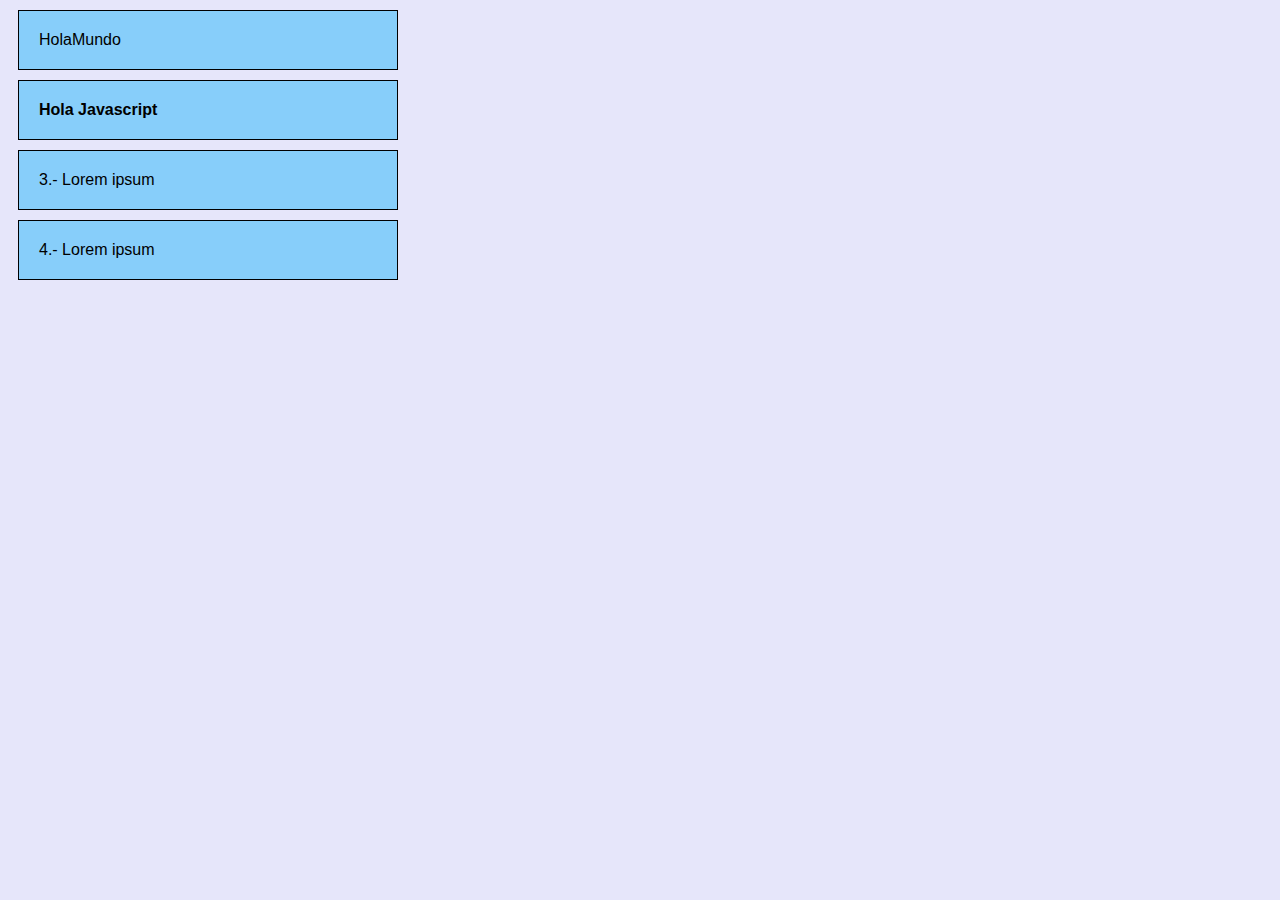
==== dom1/index.html @ cc736358 "Primer ejemplo de DOM" ====
<!DOCTYPE html>
<html lang="en">
<head>
    <meta charset="UTF-8">
    <title>Ejemplo DOM 1</title>
    <link rel="stylesheet" href="estilos.css">
</head>
<body>
    <section id="contenedor">   
        <div class="caja">   
            1.- Lorem ipsum
        </div>
        <div class="caja">   
            2.- Lorem ipsum
        </div>
        <div class="caja">   
            3.- Lorem ipsum
        </div>
        <div class="caja">   
            4.- Lorem ipsum
        </div>
    </section>
    <script src="main.js"></script>
</body>
</html>
---- dom1/estilos.css ----
body{
    background-color: lavender;
}

#contenedor{
    width: 400px;
    font-family: Arial, Helvetica, sans-serif;
    
}

.caja{
    padding: 20px;
    margin: 10px;
    background:  lightskyblue;
    border: solid 0.5px;
}
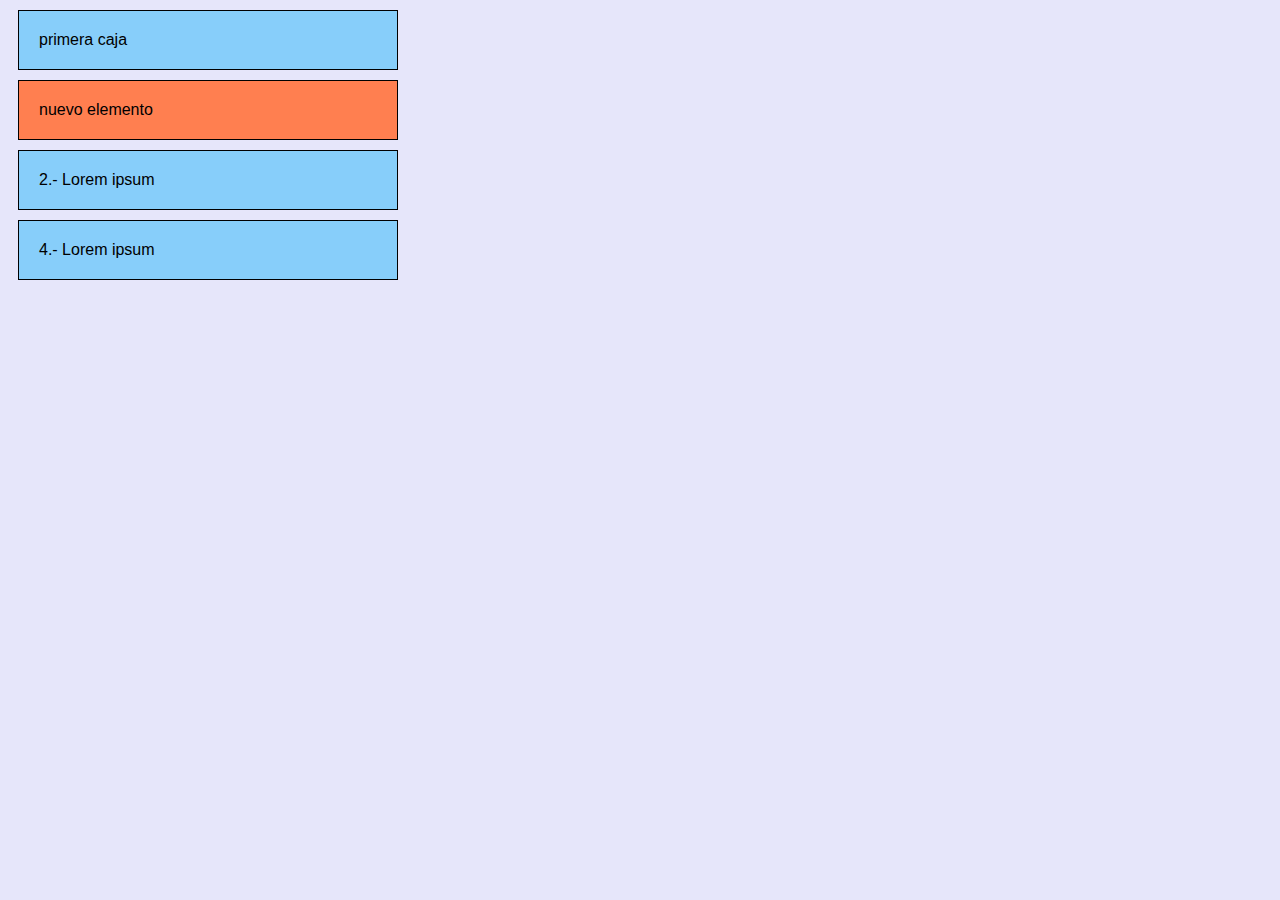
==== commit e1c397c2: "Ejemplos de seleccion de DOM" ====
--- a/dom1/index.html
+++ b/dom1/index.html
@@ -1,25 +1,25 @@
-<!DOCTYPE html>
-<html lang="en">
-<head>
-    <meta charset="UTF-8">
-    <title>Ejemplo DOM 1</title>
-    <link rel="stylesheet" href="estilos.css">
-</head>
-<body>
-    <section id="contenedor">   
-        <div class="caja">   
-            1.- Lorem ipsum
-        </div>
-        <div class="caja">   
-            2.- Lorem ipsum
-        </div>
-        <div class="caja">   
-            3.- Lorem ipsum
-        </div>
-        <div class="caja">   
-            4.- Lorem ipsum
-        </div>
-    </section>
-    <script src="main.js"></script>
-</body>
+<!DOCTYPE html>
+<html lang="en">
+<head>
+    <meta charset="UTF-8">
+    <title>Ejemplo DOM 1</title>
+    <link rel="stylesheet" href="estilos.css">
+</head>
+<body>
+    <section id="contenedor">   
+        <div class="caja" id="primera">   
+            1.- Lorem ipsum
+        </div>
+        <div class="caja" id="segunda">   
+            2.- Lorem ipsum
+        </div>
+        <div class="caja" id="tercera">   
+            3.- Lorem ipsum
+        </div>
+        <div class="caja" id="cuarta">   
+            4.- Lorem ipsum
+        </div>
+    </section>
+    <script src="main.js"></script>
+</body>
 </html>--- a/dom1/estilos.css
+++ b/dom1/estilos.css
@@ -1,16 +1,20 @@
-body{
-    background-color: lavender;
-}
-
-#contenedor{
-    width: 400px;
-    font-family: Arial, Helvetica, sans-serif;
-    
-}
-
-.caja{
-    padding: 20px;
-    margin: 10px;
-    background:  lightskyblue;
-    border: solid 0.5px;
+body{
+    background-color: lavender;
+}
+
+#contenedor{
+    width: 400px;
+    font-family: Arial, Helvetica, sans-serif;
+    
+}
+
+.caja{
+    padding: 20px;
+    margin: 10px;
+    background:  lightskyblue;
+    border: solid 0.5px;
+}
+
+.colorCoral{
+    background:  coral;
 }